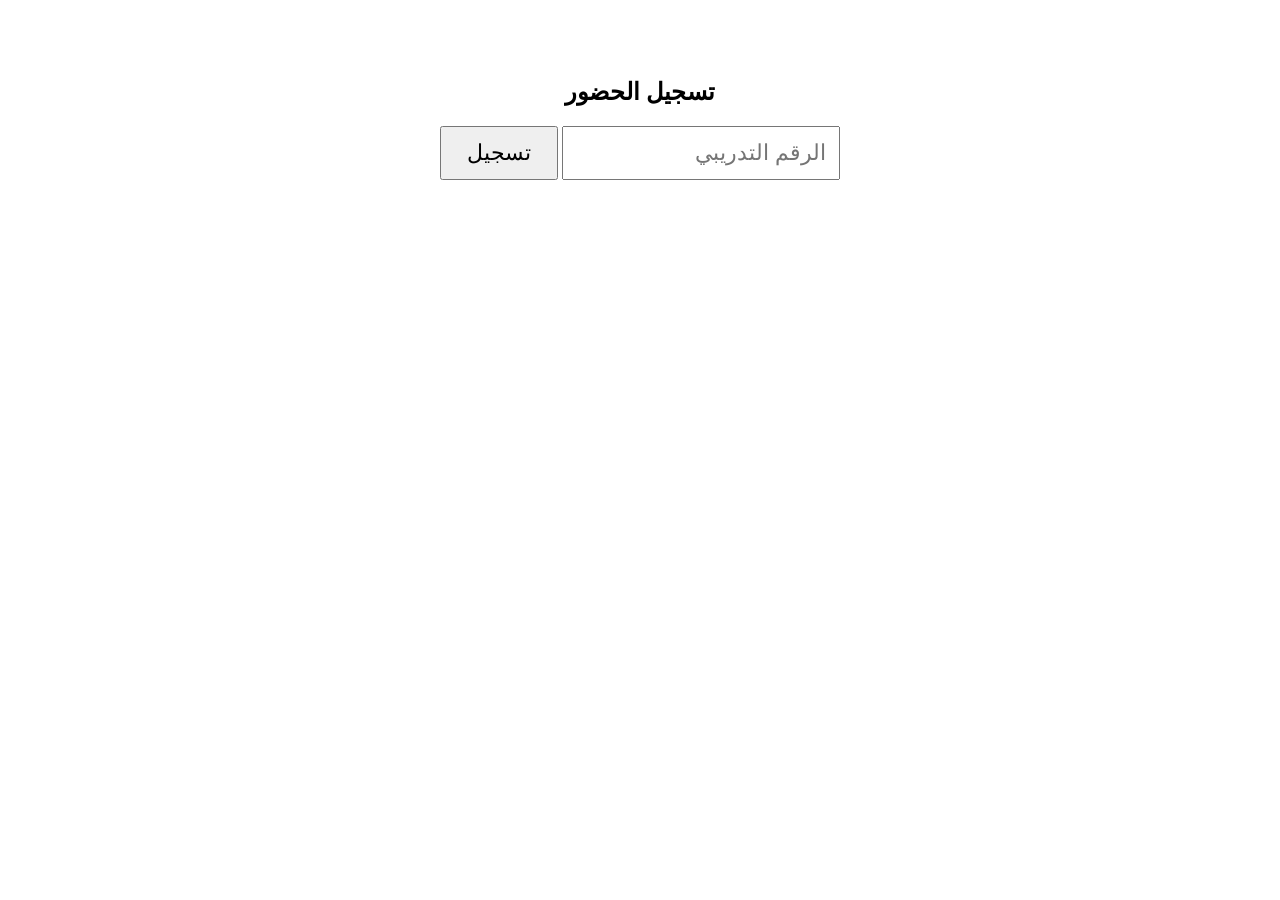
==== attendance.html @ df8b64a1 "Remove Supabase credentials from attendance.html Removed sensitive Supabase URL and key from attenda" ====
<!DOCTYPE html>
<html lang="ar" dir="rtl">
<head>
<meta charset="UTF-8">
<meta name="viewport" content="width=device-width, initial-scale=1.0">
<title>تسجيل الحضور</title>
<style>
body{font-family:Tahoma;padding:20px;text-align:center;}
h2{margin-top:50px;}
input{padding:12px;font-size:22px;width:250px;}
button{padding:12px 25px;font-size:22px;cursor:pointer;}
#msg{margin-top:20px;font-size:20px;font-weight:bold;}
</style>
</head>
<body>
<h2>تسجيل الحضور</h2>
<input id="sid" placeholder="الرقم التدريبي">
<button onclick="save()">تسجيل</button>
<div id="msg"></div>
<script src="js/supabase.js"></script>
<script>
const params=new URLSearchParams(window.location.search);
const sessionId=params.get('session');
async function save(){
 const studentId=document.getElementById('sid').value.trim();
 if(!studentId){document.getElementById('msg').innerHTML='أدخل الرقم التدريبي';return;}
 try{
  const checkResponse=await fetch(`${SUPABASE_URL}/rest/v1/attendance_temp?session_id=eq.${sessionId}&student_id=eq.${studentId}`,{
   headers:{apikey:SUPABASE_KEY,Authorization:`Bearer ${SUPABASE_KEY}`}
  });
  const existing=await checkResponse.json();
  if(existing.length>0){document.getElementById('msg').innerHTML='⚠️ تم تسجيل حضورك مسبقاً';return;}
  const result=await addAttendance(sessionId,studentId);
  if(result.ok){document.getElementById('msg').innerHTML='✅ تم تسجيل الحضور بنجاح';}
  else{document.getElementById('msg').innerHTML='❌ فشل تسجيل الحضور';}
 }catch(error){
  document.getElementById('msg').innerHTML='❌ خطأ في الاتصال';
  console.error(error);
 }
}
</script>
</body>
</html>
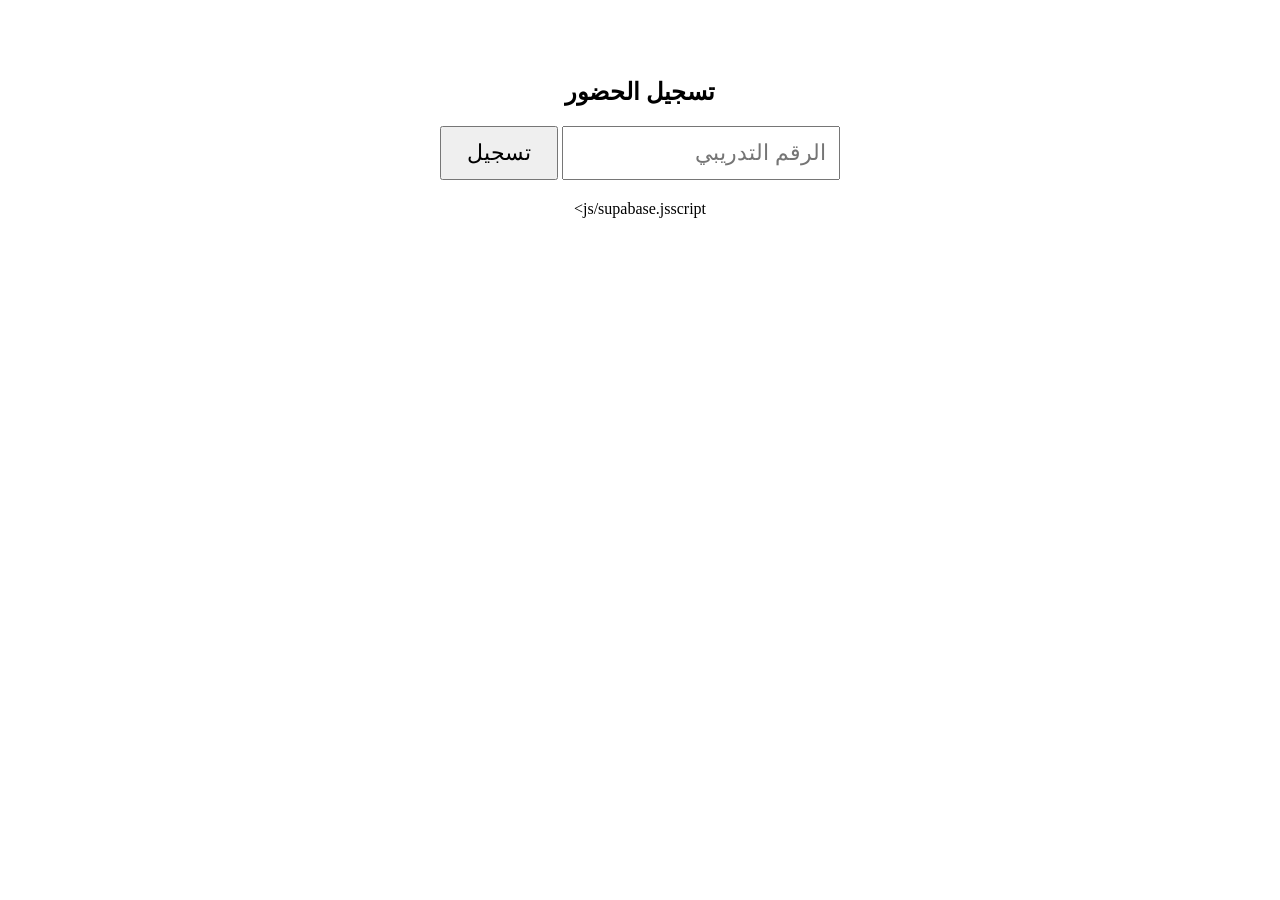
==== commit 452a4d07: "Refactor attendance.html for improved readability" ====
--- a/attendance.html
+++ b/attendance.html
@@ -1,43 +1,173 @@
 <!DOCTYPE html>
 <html lang="ar" dir="rtl">
+
 <head>
 <meta charset="UTF-8">
 <meta name="viewport" content="width=device-width, initial-scale=1.0">
+
 <title>تسجيل الحضور</title>
+
 <style>
-body{font-family:Tahoma;padding:20px;text-align:center;}
-h2{margin-top:50px;}
-input{padding:12px;font-size:22px;width:250px;}
-button{padding:12px 25px;font-size:22px;cursor:pointer;}
-#msg{margin-top:20px;font-size:20px;font-weight:bold;}
+body{
+font-family:Tahoma;
+padding:20px;
+text-align:center;
+}
+
+h2{
+margin-top:50px;
+}
+
+input{
+padding:12px;
+font-size:22px;
+width:250px;
+}
+
+button{
+padding:12px 25px;
+font-size:22px;
+cursor:pointer;
+}
+
+#msg{
+margin-top:20px;
+font-size:20px;
+font-weight:bold;
+}
 </style>
+
 </head>
+
 <body>
+
 <h2>تسجيل الحضور</h2>
+
 <input id="sid" placeholder="الرقم التدريبي">
-<button onclick="save()">تسجيل</button>
+
+<button onclick="save()">
+تسجيل
+</button>
+
 <div id="msg"></div>
-<script src="js/supabase.js"></script>
+
+js/supabase.jsscript>
+
 <script>
-const params=new URLSearchParams(window.location.search);
-const sessionId=params.get('session');
+
+const params =
+new URLSearchParams(
+window.location.search
+);
+
+const sessionId =
+params.get('session');
+
 async function save(){
- const studentId=document.getElementById('sid').value.trim();
- if(!studentId){document.getElementById('msg').innerHTML='أدخل الرقم التدريبي';return;}
- try{
-  const checkResponse=await fetch(`${SUPABASE_URL}/rest/v1/attendance_temp?session_id=eq.${sessionId}&student_id=eq.${studentId}`,{
-   headers:{apikey:SUPABASE_KEY,Authorization:`Bearer ${SUPABASE_KEY}`}
-  });
-  const existing=await checkResponse.json();
-  if(existing.length>0){document.getElementById('msg').innerHTML='⚠️ تم تسجيل حضورك مسبقاً';return;}
-  const result=await addAttendance(sessionId,studentId);
-  if(result.ok){document.getElementById('msg').innerHTML='✅ تم تسجيل الحضور بنجاح';}
-  else{document.getElementById('msg').innerHTML='❌ فشل تسجيل الحضور';}
- }catch(error){
-  document.getElementById('msg').innerHTML='❌ خطأ في الاتصال';
-  console.error(error);
- }
+
+const studentId =
+document.getElementById('sid')
+.value
+.trim();
+
+if(!studentId){
+
+document.getElementById('msg')
+.innerHTML =
+'أدخل الرقم التدريبي';
+
+return;
+
 }
+
+/* التحقق من وجود الطالب في ملف رايات */
+
+const rayatData =
+JSON.parse(
+localStorage.getItem('rayatData') || '[]'
+);
+
+const existsInClass =
+rayatData.some(
+student =>
+String(student["Student ID"]) === studentId
+);
+
+if(!existsInClass){
+
+document.getElementById('msg')
+.innerHTML =
+'❌ الرقم غير موجود في هذه الشعبة';
+
+return;
+
+}
+
+try{
+
+/* منع التكرار */
+
+const checkResponse =
+await fetch(
+`${SUPABASE_URL}/rest/v1/attendance_temp?session_id=eq.${sessionId}&student_id=eq.${studentId}`,
+{
+headers:{
+apikey:SUPABASE_KEY,
+Authorization:`Bearer ${SUPABASE_KEY}`
+}
+}
+);
+
+const existing =
+await checkResponse.json();
+
+if(existing.length > 0){
+
+document.getElementById('msg')
+.innerHTML =
+'⚠️ تم تسجيل حضورك مسبقاً';
+
+return;
+
+}
+
+/* تسجيل الحضور */
+
+const result =
+await addAttendance(
+sessionId,
+studentId
+);
+
+if(result.ok){
+
+document.getElementById('msg')
+.innerHTML =
+'✅ تم تسجيل الحضور بنجاح';
+
+}
+else{
+
+document.getElementById('msg')
+.innerHTML =
+'❌ فشل تسجيل الحضور';
+
+}
+
+}
+catch(error){
+
+document.getElementById('msg')
+.innerHTML =
+'❌ خطأ في الاتصال';
+
+console.error(error);
+
+}
+
+}
+
 </script>
+
 </body>
 </html>
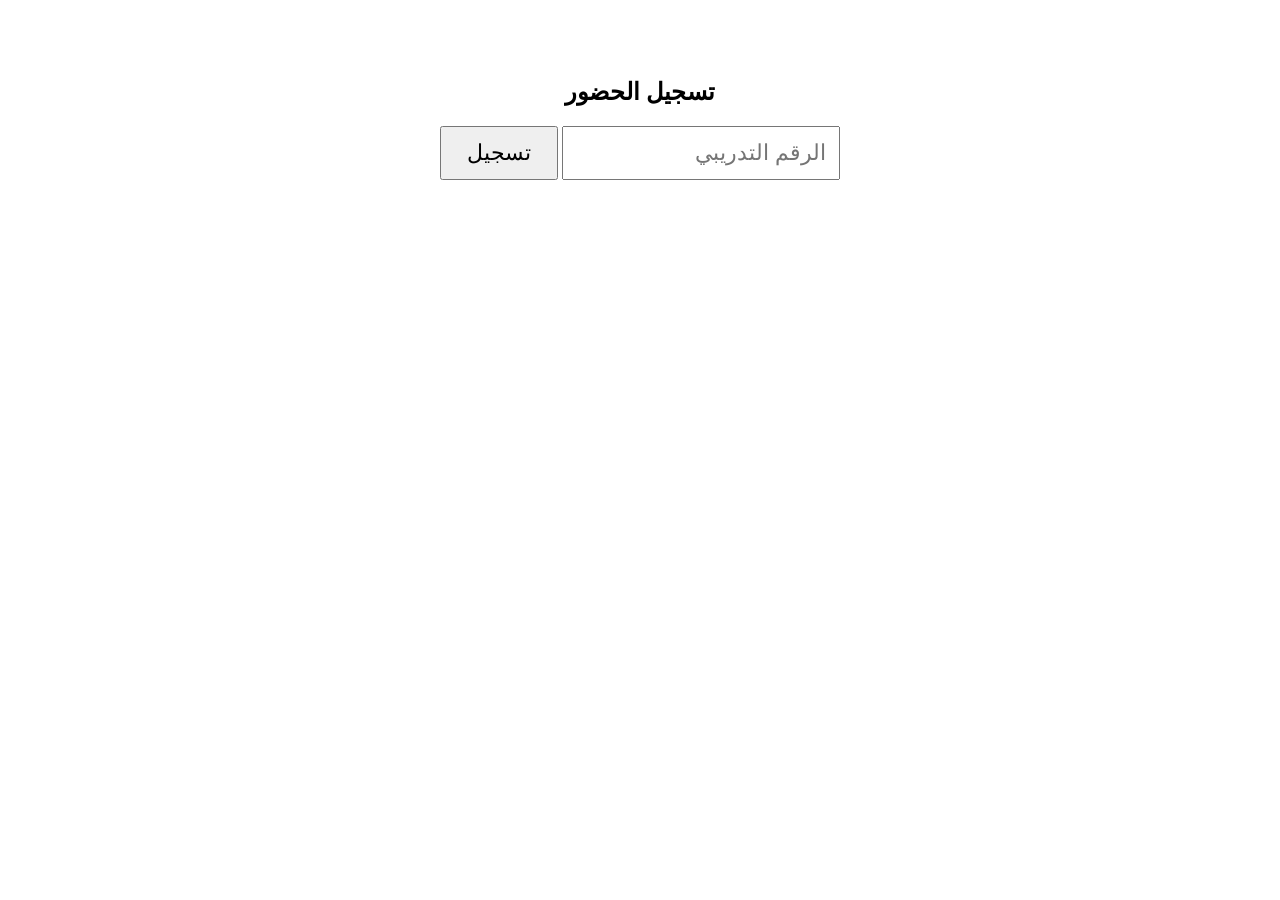
==== commit bb441806: "Add files via upload" ====
--- a/attendance.html
+++ b/attendance.html
@@ -1,173 +1,55 @@
 <!DOCTYPE html>
 <html lang="ar" dir="rtl">
-
 <head>
 <meta charset="UTF-8">
 <meta name="viewport" content="width=device-width, initial-scale=1.0">
-
 <title>تسجيل الحضور</title>
-
 <style>
-body{
-font-family:Tahoma;
-padding:20px;
-text-align:center;
-}
-
-h2{
-margin-top:50px;
-}
-
-input{
-padding:12px;
-font-size:22px;
-width:250px;
-}
-
-button{
-padding:12px 25px;
-font-size:22px;
-cursor:pointer;
-}
-
-#msg{
-margin-top:20px;
-font-size:20px;
-font-weight:bold;
-}
+body{font-family:Tahoma;padding:20px;text-align:center;}
+h2{margin-top:50px;}
+input{padding:12px;font-size:22px;width:250px;}
+button{padding:12px 25px;font-size:22px;cursor:pointer;}
+#msg{margin-top:20px;font-size:20px;font-weight:bold;}
 </style>
-
 </head>
-
 <body>
-
 <h2>تسجيل الحضور</h2>
-
 <input id="sid" placeholder="الرقم التدريبي">
-
-<button onclick="save()">
-تسجيل
-</button>
-
+<button onclick="save()">تسجيل</button>
 <div id="msg"></div>
-
-js/supabase.jsscript>
-
+<script src="js/supabase.js"></script>
 <script>
-
-const params =
-new URLSearchParams(
-window.location.search
-);
-
-const sessionId =
-params.get('session');
+const params = new URLSearchParams(window.location.search);
+const sessionId = params.get('session');
 
 async function save(){
+ const studentId = document.getElementById('sid').value.trim();
+ if(!studentId){
+   document.getElementById('msg').innerHTML='أدخل الرقم التدريبي';
+   return;
+ }
+ try{
+   const checkResponse = await fetch(`${SUPABASE_URL}/rest/v1/attendance_temp?session_id=eq.${sessionId}&student_id=eq.${studentId}`,
+   {headers:{apikey:SUPABASE_KEY,Authorization:`Bearer ${SUPABASE_KEY}`}});
 
-const studentId =
-document.getElementById('sid')
-.value
-.trim();
+   const existing = await checkResponse.json();
+   if(existing.length > 0){
+      document.getElementById('msg').innerHTML='⚠️ تم تسجيل حضورك مسبقاً';
+      return;
+   }
 
-if(!studentId){
+   const result = await addAttendance(sessionId, studentId);
 
-document.getElementById('msg')
-.innerHTML =
-'أدخل الرقم التدريبي';
-
-return;
-
+   if(result.ok){
+      document.getElementById('msg').innerHTML='✅ تم تسجيل الحضور بنجاح';
+   }else{
+      document.getElementById('msg').innerHTML='❌ فشل تسجيل الحضور';
+   }
+ }catch(error){
+   document.getElementById('msg').innerHTML='❌ خطأ في الاتصال';
+   console.error(error);
+ }
 }
-
-/* التحقق من وجود الطالب في ملف رايات */
-
-const rayatData =
-JSON.parse(
-localStorage.getItem('rayatData') || '[]'
-);
-
-const existsInClass =
-rayatData.some(
-student =>
-String(student["Student ID"]) === studentId
-);
-
-if(!existsInClass){
-
-document.getElementById('msg')
-.innerHTML =
-'❌ الرقم غير موجود في هذه الشعبة';
-
-return;
-
-}
-
-try{
-
-/* منع التكرار */
-
-const checkResponse =
-await fetch(
-`${SUPABASE_URL}/rest/v1/attendance_temp?session_id=eq.${sessionId}&student_id=eq.${studentId}`,
-{
-headers:{
-apikey:SUPABASE_KEY,
-Authorization:`Bearer ${SUPABASE_KEY}`
-}
-}
-);
-
-const existing =
-await checkResponse.json();
-
-if(existing.length > 0){
-
-document.getElementById('msg')
-.innerHTML =
-'⚠️ تم تسجيل حضورك مسبقاً';
-
-return;
-
-}
-
-/* تسجيل الحضور */
-
-const result =
-await addAttendance(
-sessionId,
-studentId
-);
-
-if(result.ok){
-
-document.getElementById('msg')
-.innerHTML =
-'✅ تم تسجيل الحضور بنجاح';
-
-}
-else{
-
-document.getElementById('msg')
-.innerHTML =
-'❌ فشل تسجيل الحضور';
-
-}
-
-}
-catch(error){
-
-document.getElementById('msg')
-.innerHTML =
-'❌ خطأ في الاتصال';
-
-console.error(error);
-
-}
-
-}
-
 </script>
-
 </body>
-</html>
+</html>
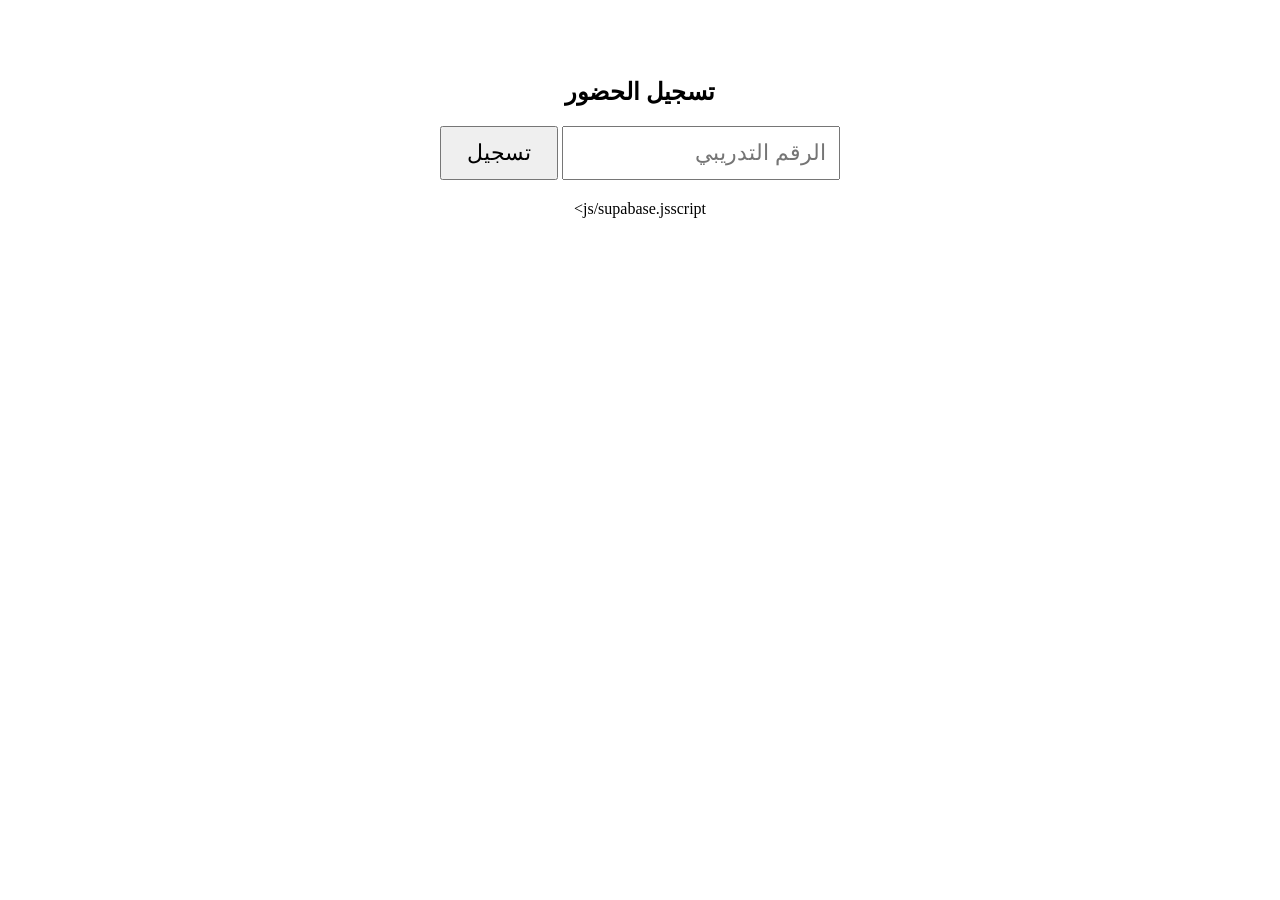
==== commit 5a952b60: "Refactor attendance.html for improved readability" ====
--- a/attendance.html
+++ b/attendance.html
@@ -1,55 +1,166 @@
 <!DOCTYPE html>
 <html lang="ar" dir="rtl">
+
 <head>
 <meta charset="UTF-8">
 <meta name="viewport" content="width=device-width, initial-scale=1.0">
 <title>تسجيل الحضور</title>
+
 <style>
-body{font-family:Tahoma;padding:20px;text-align:center;}
-h2{margin-top:50px;}
-input{padding:12px;font-size:22px;width:250px;}
-button{padding:12px 25px;font-size:22px;cursor:pointer;}
-#msg{margin-top:20px;font-size:20px;font-weight:bold;}
+body{
+font-family:Tahoma;
+padding:20px;
+text-align:center;
+}
+
+h2{
+margin-top:50px;
+}
+
+input{
+padding:12px;
+font-size:22px;
+width:250px;
+}
+
+button{
+padding:12px 25px;
+font-size:22px;
+cursor:pointer;
+}
+
+#msg{
+margin-top:20px;
+font-size:20px;
+font-weight:bold;
+}
 </style>
+
 </head>
+
 <body>
+
 <h2>تسجيل الحضور</h2>
+
 <input id="sid" placeholder="الرقم التدريبي">
-<button onclick="save()">تسجيل</button>
+
+<button onclick="save()">
+تسجيل
+</button>
+
 <div id="msg"></div>
-<script src="js/supabase.js"></script>
+
+js/supabase.jsscript>
+
 <script>
-const params = new URLSearchParams(window.location.search);
-const sessionId = params.get('session');
+
+const params =
+new URLSearchParams(window.location.search);
+
+const sessionId =
+params.get('session');
 
 async function save(){
- const studentId = document.getElementById('sid').value.trim();
- if(!studentId){
-   document.getElementById('msg').innerHTML='أدخل الرقم التدريبي';
-   return;
- }
- try{
-   const checkResponse = await fetch(`${SUPABASE_URL}/rest/v1/attendance_temp?session_id=eq.${sessionId}&student_id=eq.${studentId}`,
-   {headers:{apikey:SUPABASE_KEY,Authorization:`Bearer ${SUPABASE_KEY}`}});
 
-   const existing = await checkResponse.json();
-   if(existing.length > 0){
-      document.getElementById('msg').innerHTML='⚠️ تم تسجيل حضورك مسبقاً';
-      return;
-   }
+const studentId =
+document.getElementById('sid')
+.value
+.trim();
 
-   const result = await addAttendance(sessionId, studentId);
+if(!studentId){
 
-   if(result.ok){
-      document.getElementById('msg').innerHTML='✅ تم تسجيل الحضور بنجاح';
-   }else{
-      document.getElementById('msg').innerHTML='❌ فشل تسجيل الحضور';
-   }
- }catch(error){
-   document.getElementById('msg').innerHTML='❌ خطأ في الاتصال';
-   console.error(error);
- }
+document.getElementById('msg').innerHTML =
+'أدخل الرقم التدريبي';
+
+return;
+
 }
+
+try{
+
+/* التحقق من أن الطالب موجود في الشعبة */
+
+const studentCheck =
+await fetch(
+`${SUPABASE_URL}/rest/v1/allowed_students?session_id=eq.${sessionId}&student_id=eq.${studentId}`,
+{
+headers:{
+apikey:SUPABASE_KEY,
+Authorization:`Bearer ${SUPABASE_KEY}`
+}
+}
+);
+
+const allowedStudent =
+await studentCheck.json();
+
+if(allowedStudent.length === 0){
+
+document.getElementById('msg').innerHTML =
+'❌ الرقم غير موجود في هذه الشعبة';
+
+return;
+
+}
+
+/* منع التكرار */
+
+const checkResponse =
+await fetch(
+`${SUPABASE_URL}/rest/v1/attendance_temp?session_id=eq.${sessionId}&student_id=eq.${studentId}`,
+{
+headers:{
+apikey:SUPABASE_KEY,
+Authorization:`Bearer ${SUPABASE_KEY}`
+}
+}
+);
+
+const existing =
+await checkResponse.json();
+
+if(existing.length > 0){
+
+document.getElementById('msg').innerHTML =
+'⚠️ تم تسجيل حضورك مسبقاً';
+
+return;
+
+}
+
+/* تسجيل الحضور */
+
+const result =
+await addAttendance(
+sessionId,
+studentId
+);
+
+if(result.ok){
+
+document.getElementById('msg').innerHTML =
+'✅ تم تسجيل الحضور بنجاح';
+
+}else{
+
+document.getElementById('msg').innerHTML =
+'❌ فشل تسجيل الحضور';
+
+}
+
+}
+catch(error){
+
+document.getElementById('msg').innerHTML =
+'❌ خطأ في الاتصال';
+
+console.error(error);
+
+}
+
+}
+
 </script>
+
 </body>
-</html>+</html>
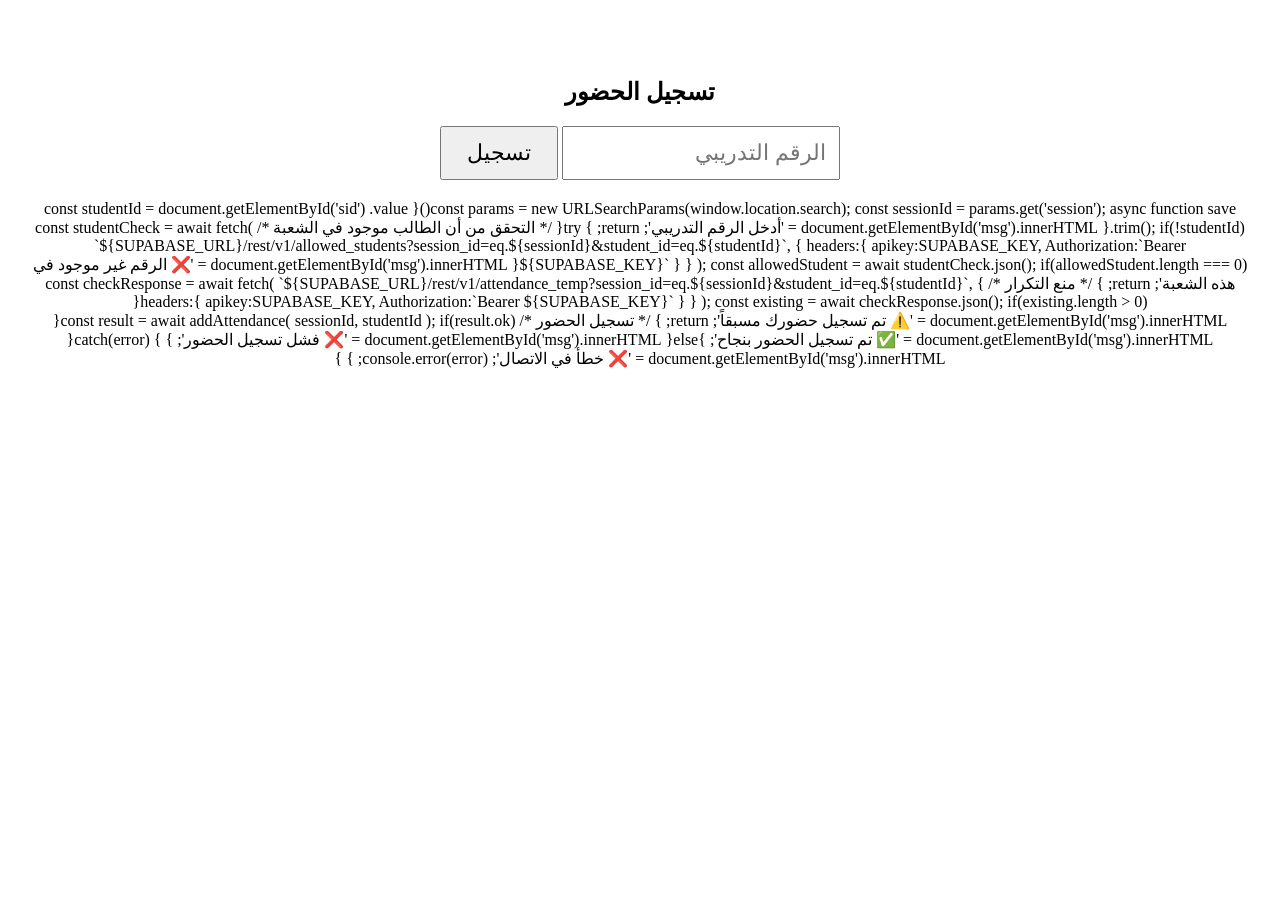
==== commit 843bffa1: "Fix script tag in attendance.html" ====
--- a/attendance.html
+++ b/attendance.html
@@ -50,7 +50,7 @@
 
 <div id="msg"></div>
 
-js/supabase.jsscript>
+<js/supabase.jsscript
 
 <script>
 
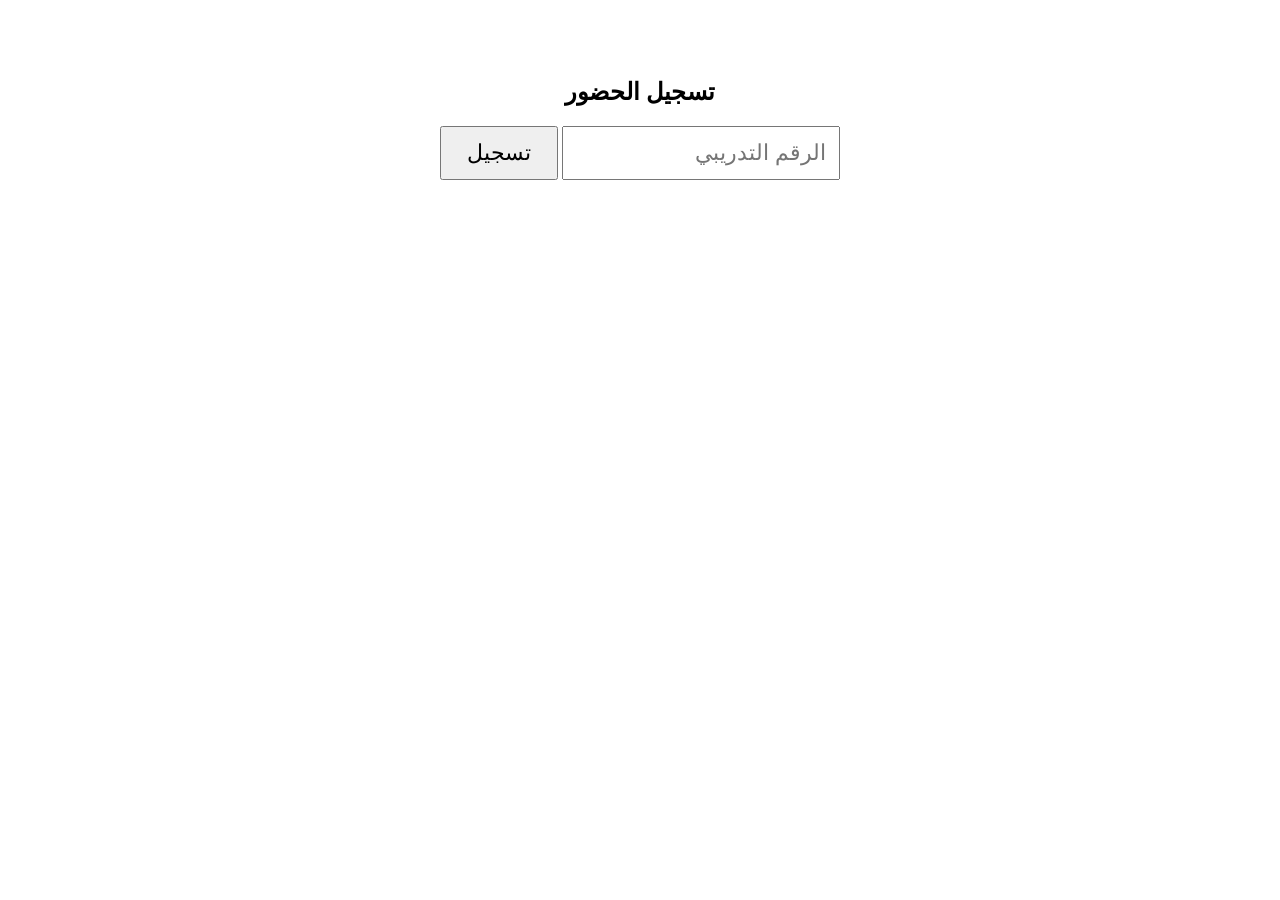
==== commit b1f3e296: "Add files via upload" ====
--- a/attendance.html
+++ b/attendance.html
@@ -1,166 +1,61 @@
 <!DOCTYPE html>
 <html lang="ar" dir="rtl">
-
 <head>
 <meta charset="UTF-8">
 <meta name="viewport" content="width=device-width, initial-scale=1.0">
 <title>تسجيل الحضور</title>
-
 <style>
-body{
-font-family:Tahoma;
-padding:20px;
-text-align:center;
-}
-
-h2{
-margin-top:50px;
-}
-
-input{
-padding:12px;
-font-size:22px;
-width:250px;
-}
-
-button{
-padding:12px 25px;
-font-size:22px;
-cursor:pointer;
-}
-
-#msg{
-margin-top:20px;
-font-size:20px;
-font-weight:bold;
-}
+body{font-family:Tahoma;padding:20px;text-align:center;}
+h2{margin-top:50px;}
+input{padding:12px;font-size:22px;width:250px;}
+button{padding:12px 25px;font-size:22px;cursor:pointer;}
+#msg{margin-top:20px;font-size:20px;font-weight:bold;}
 </style>
-
 </head>
-
 <body>
-
 <h2>تسجيل الحضور</h2>
-
 <input id="sid" placeholder="الرقم التدريبي">
-
-<button onclick="save()">
-تسجيل
-</button>
-
+<button onclick="save()">تسجيل</button>
 <div id="msg"></div>
-
-<js/supabase.jsscript
-
+<script src="js/supabase.js"></script>
 <script>
-
-const params =
-new URLSearchParams(window.location.search);
-
-const sessionId =
-params.get('session');
+const params=new URLSearchParams(window.location.search);
+const sessionId=params.get('session');
 
 async function save(){
-
-const studentId =
-document.getElementById('sid')
-.value
-.trim();
-
+const studentId=document.getElementById('sid').value.trim();
 if(!studentId){
-
-document.getElementById('msg').innerHTML =
-'أدخل الرقم التدريبي';
-
-return;
-
+ document.getElementById('msg').innerHTML='أدخل الرقم التدريبي';
+ return;
 }
-
 try{
-
-/* التحقق من أن الطالب موجود في الشعبة */
-
-const studentCheck =
-await fetch(
-`${SUPABASE_URL}/rest/v1/allowed_students?session_id=eq.${sessionId}&student_id=eq.${studentId}`,
-{
-headers:{
-apikey:SUPABASE_KEY,
-Authorization:`Bearer ${SUPABASE_KEY}`
+ const studentCheck=await fetch(`${SUPABASE_URL}/rest/v1/allowed_students?session_id=eq.${sessionId}&student_id=eq.${studentId}`,{
+ headers:{apikey:SUPABASE_KEY,Authorization:`Bearer ${SUPABASE_KEY}`}
+ });
+ const allowedStudent=await studentCheck.json();
+ if(allowedStudent.length===0){
+  document.getElementById('msg').innerHTML='❌ الرقم غير موجود في هذه الشعبة';
+  return;
+ }
+ const checkResponse=await fetch(`${SUPABASE_URL}/rest/v1/attendance_temp?session_id=eq.${sessionId}&student_id=eq.${studentId}`,{
+ headers:{apikey:SUPABASE_KEY,Authorization:`Bearer ${SUPABASE_KEY}`}
+ });
+ const existing=await checkResponse.json();
+ if(existing.length>0){
+  document.getElementById('msg').innerHTML='⚠️ تم تسجيل حضورك مسبقاً';
+  return;
+ }
+ const result=await addAttendance(sessionId,studentId);
+ if(result.ok){
+  document.getElementById('msg').innerHTML='✅ تم تسجيل الحضور بنجاح';
+ }else{
+  document.getElementById('msg').innerHTML='❌ فشل تسجيل الحضور';
+ }
+}catch(error){
+ document.getElementById('msg').innerHTML='❌ خطأ في الاتصال';
+ console.error(error);
 }
 }
-);
-
-const allowedStudent =
-await studentCheck.json();
-
-if(allowedStudent.length === 0){
-
-document.getElementById('msg').innerHTML =
-'❌ الرقم غير موجود في هذه الشعبة';
-
-return;
-
-}
-
-/* منع التكرار */
-
-const checkResponse =
-await fetch(
-`${SUPABASE_URL}/rest/v1/attendance_temp?session_id=eq.${sessionId}&student_id=eq.${studentId}`,
-{
-headers:{
-apikey:SUPABASE_KEY,
-Authorization:`Bearer ${SUPABASE_KEY}`
-}
-}
-);
-
-const existing =
-await checkResponse.json();
-
-if(existing.length > 0){
-
-document.getElementById('msg').innerHTML =
-'⚠️ تم تسجيل حضورك مسبقاً';
-
-return;
-
-}
-
-/* تسجيل الحضور */
-
-const result =
-await addAttendance(
-sessionId,
-studentId
-);
-
-if(result.ok){
-
-document.getElementById('msg').innerHTML =
-'✅ تم تسجيل الحضور بنجاح';
-
-}else{
-
-document.getElementById('msg').innerHTML =
-'❌ فشل تسجيل الحضور';
-
-}
-
-}
-catch(error){
-
-document.getElementById('msg').innerHTML =
-'❌ خطأ في الاتصال';
-
-console.error(error);
-
-}
-
-}
-
 </script>
-
 </body>
-</html>
+</html>
